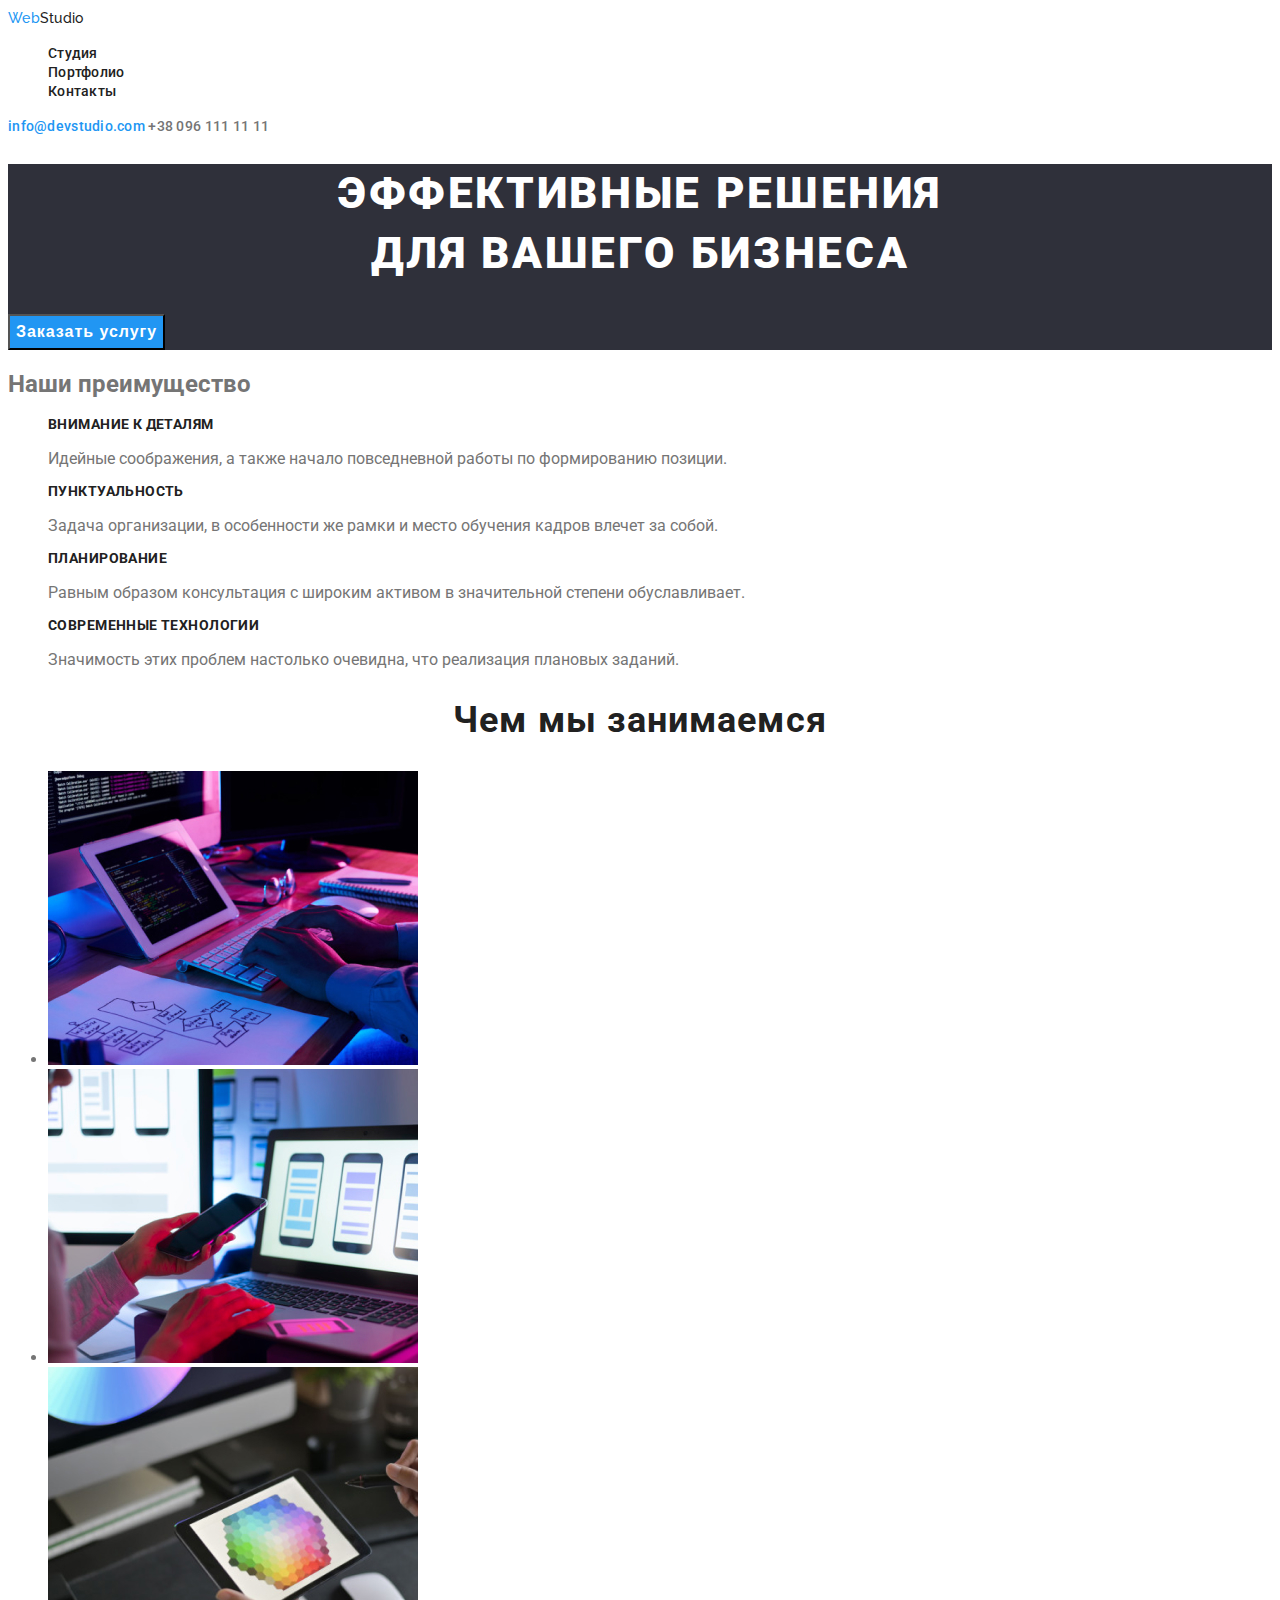
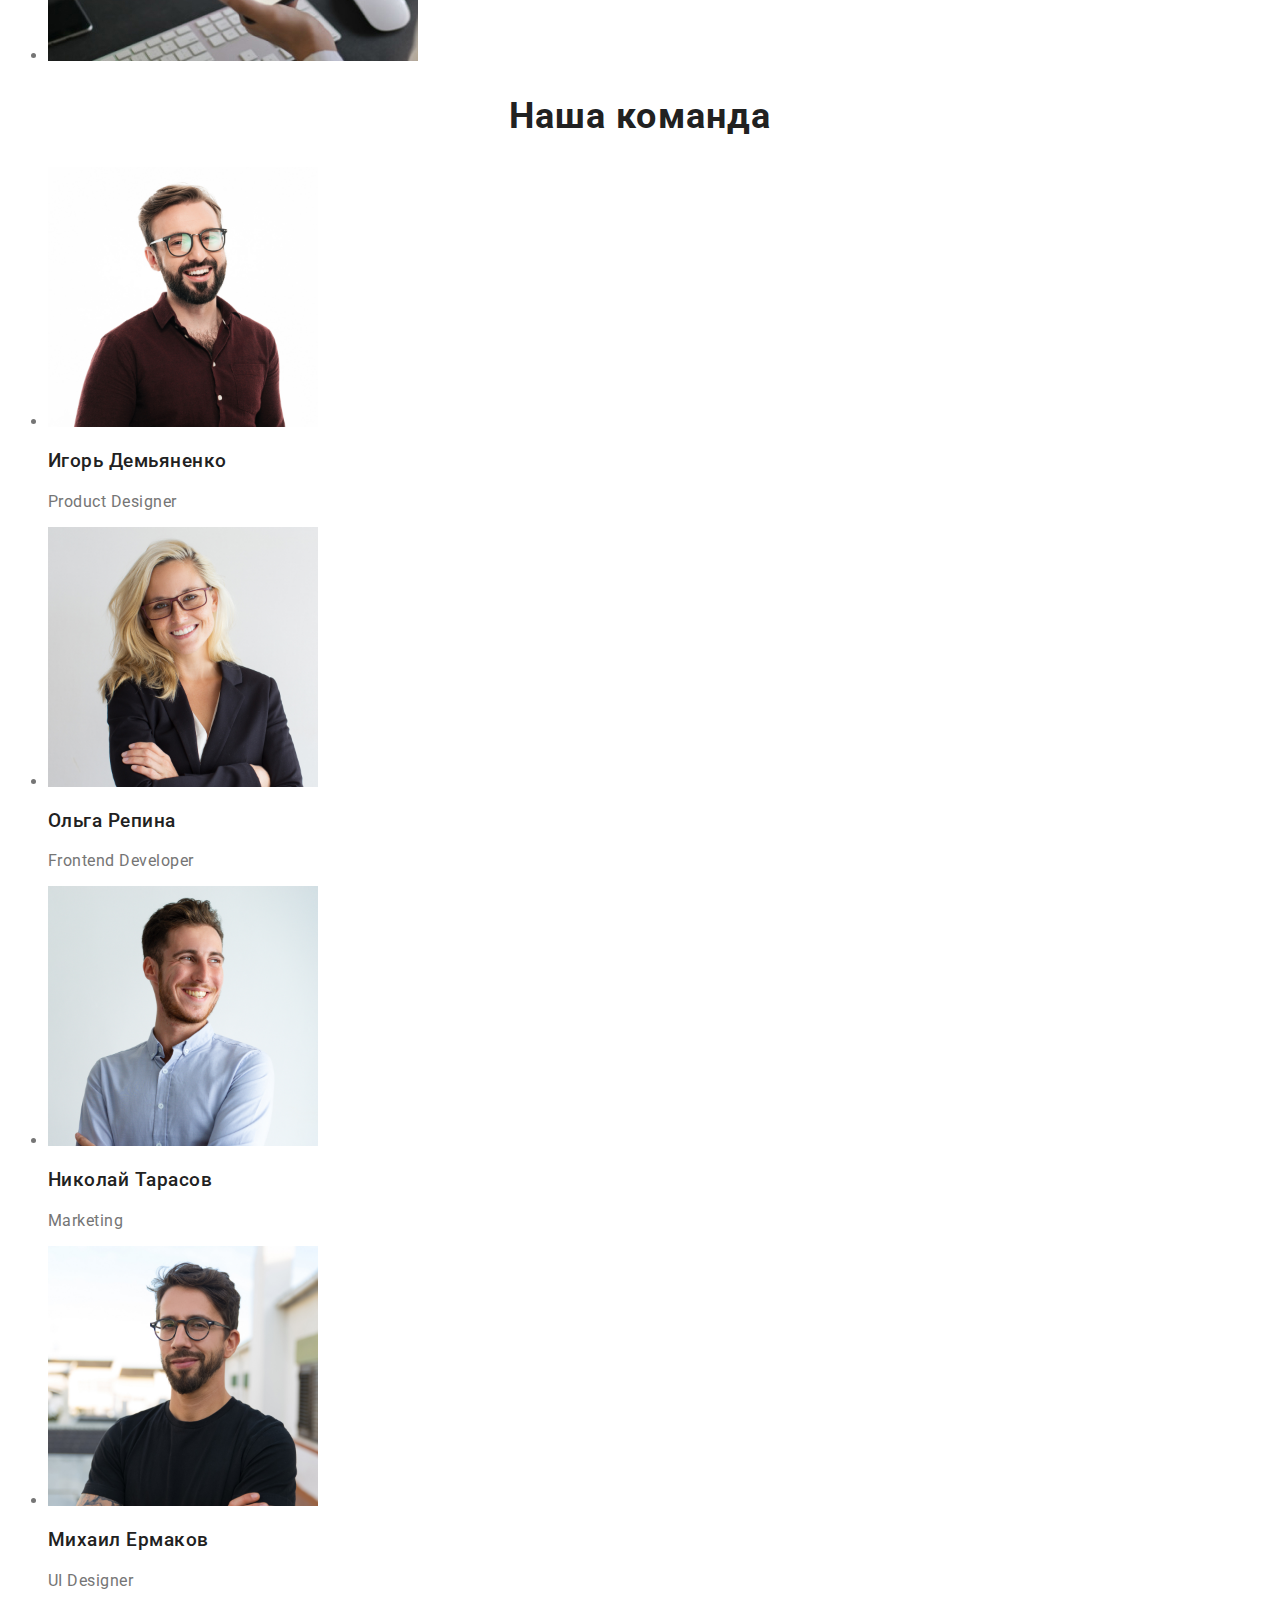
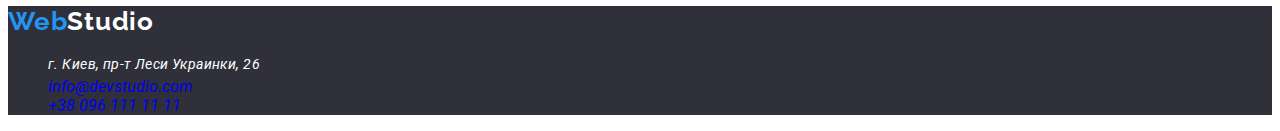
==== index.html @ 944e0f7a "created css" ====
<!DOCTYPE html>
<html lang="ru">
<head>
    <meta charset="UTF-8">
    <meta http-equiv="X-UA-Compatible" content="IE=edge">
    <meta name="viewport" content="width=device-width, initial-scale=1.0">
    <title>Document</title>
    <link rel="preconnect" href="https://fonts.googleapis.com">
    <link rel="preconnect" href="https://fonts.gstatic.com" crossorigin>
    <link
        href="https://fonts.googleapis.com/css2?family=Raleway:wght@700&family=Roboto:ital,wght@0,400;0,500;0,700;1,900&display=swap"
        rel="stylesheet">

    <link rel="stylesheet" href="./css/styles.css">
</head>
<body>
    <header>
       <nav class="nav">
        <a href="" lang="en" class="logo"> <span>Web</span>Studio</a>
        <ul>
            <li><a href="" class="nav-link">Студия</a></li>
            <li><a href="" class="nav-link">Портфолио</a></li>
            <li><a href="" class="nav-link">Контакты</a></li>
        </ul>
       </nav>
        <a href="mailto:info@devstudio.com" class="contact"> <span>info@devstudio.com</span> </a>
        <a href="tel:+38096111111" class="contact">+38 096 111 11 11</a>
    </header>
<main>
    <section class="hero">
        <h1>Эффективные решения<br/> для вашего бизнеса</h1>
        <button type="button">Заказать услугу</button>
    </section>

    <section class="benefits">
        <h2>Наши преимущество</h2>  
         <Ul>
            <li>
                <h3>Внимание к деталям</h3>
                <p>Идейные соображения, а также начало повседневной работы по формированию позиции.</p>
            </li>
            <li>
                <h3>Пунктуальность</h3>
                <p>Задача организации, в особенности же рамки и место обучения кадров влечет за собой.</p>
            </li>
            <li>
                <h3>Планирование</h3>
                <p>Равным образом консультация с широким активом в значительной степени обуславливает.</p>
            </li>
            <li>
                <h3>Cовременные технологии</h3>
                <p>Значимость этих проблем настолько очевидна, что реализация плановых заданий.</p>
            </li>
        </Ul>
    </section>
    <section class="work">
        <h2>Чем мы занимаемся</h2>
        <ul>
            <li> <img src="./images/box1.jpg" alt="написание кода" width="370"/> </li>
            <li> <img src="./images/box2.jpg" alt="макет контента на телефон" width="370"/> </li>
            <li> <img src="./images/box3.jpg" alt="палитра цветов на планшете" width="370"/> </li>
        </ul>
    </section>
    <section class="comand">
        <h2>Наша команда</h2>
        <ul>
            <li>
                <img src="./images/img.jpg" alt="Игорь Демьяненко" width="270"/>
                <h3>Игорь Демьяненко</h3>
                <p>Product Designer</p>
            </li>
            <li>
                <img src="./images/img2.jpg" alt="Ольга Репина" width="270" />
                <h3>Ольга Репина</h3>
                <p>Frontend Developer</p>
            </li>
            <li>
                <img src="./images/img3.jpg" alt="Николай Тарасов" width="270" />
                <h3>Николай Тарасов</h3>
                <p>Marketing</p>
            </li>
            <li>
                <img src="./images/img4.jpg" alt="Михаил Ермаков" width="270" />
                <h3>Михаил Ермаков</h3>
                <p>UI Designer</p>
            </li>
        </ul>
    </section>
</main>
    <footer class="footer">
        <a href="" lang="en" class="logo-footer"> <span>Web</span>Studio</a>
        <address>
         <ul>
            <li> <a href="https://goo.gl/maps/yEBao31RHu9TZT2b6" class="address">г. Киев, пр-т Леси Украинки, 26</a>  </li>
            <li> <a href="mailto:info@devstudio.com">info@devstudio.com</a></li>
            <li> <a href="tel:+38096111111">+38 096 111 11 11</a></li>
         </ul>
        </address>
    </footer>
</body>
</html>
---- css/styles.css ----
:root {
    --primary-text-color: #757575;
    --title-text-color: #212121;
    --accent-color:  #2196F3;
    --primary-white-color: #ffffff;
}

body {
        background-color: var(--primary-white-color);
        color: var(--primary-text-color);
        font-family:  Roboto, sans-serif;
        
}
/* HEADER */

.nav a,
.contact {
    color: var(--title-text-color);
    font-weight: 500;
    font-size: 14px;
    line-height: 1.14;
    letter-spacing: 0.02em;
    text-decoration: none;
}

.nav li,
.footer li {
    list-style-type: none;
}

.nav-link:hover,
.nav-link:focus,
.logo:hover,
.logo:focus,
.contact:hover,
.logo:focus
.logo-footer:hover,
.logo-footer:focus {
    text-decoration: underline var(--accent-color);
}

.logo {
    color: var(--title-text-color);
    font-family: 'Raleway';
    font-weight: 700;
    font-size: 26px;
    line-height: 1.19;
    letter-spacing: 0.03em;
} 

.logo span {
    color: var(--accent-color);
}

.contact {
    color: var(--primary-text-color);
}

.contact span {
    color: var(--accent-color);
}


/* HERO */

.hero,
.footer {
    background-color: #2F303A;
    
}

.hero h1 {
    color: #ffffff;
    font-weight: 900;
    font-size: 44px;
    line-height: 1.36;
    text-align: center;
    letter-spacing: 0.06em;
    text-transform: uppercase;
}

button {
    background-color: var(--accent-color);
    font-weight: 700;
    font-size: 16px;
    line-height: 1.88;
    letter-spacing: 0.06em;
    color: #FFFFFF;
}


/* НАШЕ ПРЕИМУЩЕСТВО */

.benefits h3 {

    font-weight: 700;
    font-size: 14px;
    line-height: 1.14;
    letter-spacing: 0.03em;
    text-transform: uppercase;
    color: var(--title-text-color);
}

.benefits li {
    list-style-type: none;
}


/* WORK */

.work h2,
.comand h2 {
    font-weight: 700;
    font-size: 36px;
    line-height: 1.17;
    text-align: center;
    letter-spacing: 0.03em;
    color: var(--title-text-color);
}



/* COMAND */

.comand  {
    font-weight: 400;
    font-size: 16px;
    line-height: 1.19;
    letter-spacing: 0.03em;
}

.comand h3 {
    font-weight: 500;
    font-size: 19px;
    color: var(--title-text-color);
}



/* FOOTER */

.footer {
        
}

.logo-footer {
    color: var(--primary-white-color);
        font-family: 'Raleway';
        font-weight: 700;
        font-size: 26px;
        line-height: 1.19;
        letter-spacing: 0.03em;
}

.logo-footer span {
    color: var(--accent-color);
}

.footer a {
    text-decoration: none;
}

.address {

    font-size: 14px;
    line-height: 1.71;
    letter-spacing: 0.03em;
    color: var(--primary-white-color);
    text-decoration: none;
}

.mail,
.tell {

}
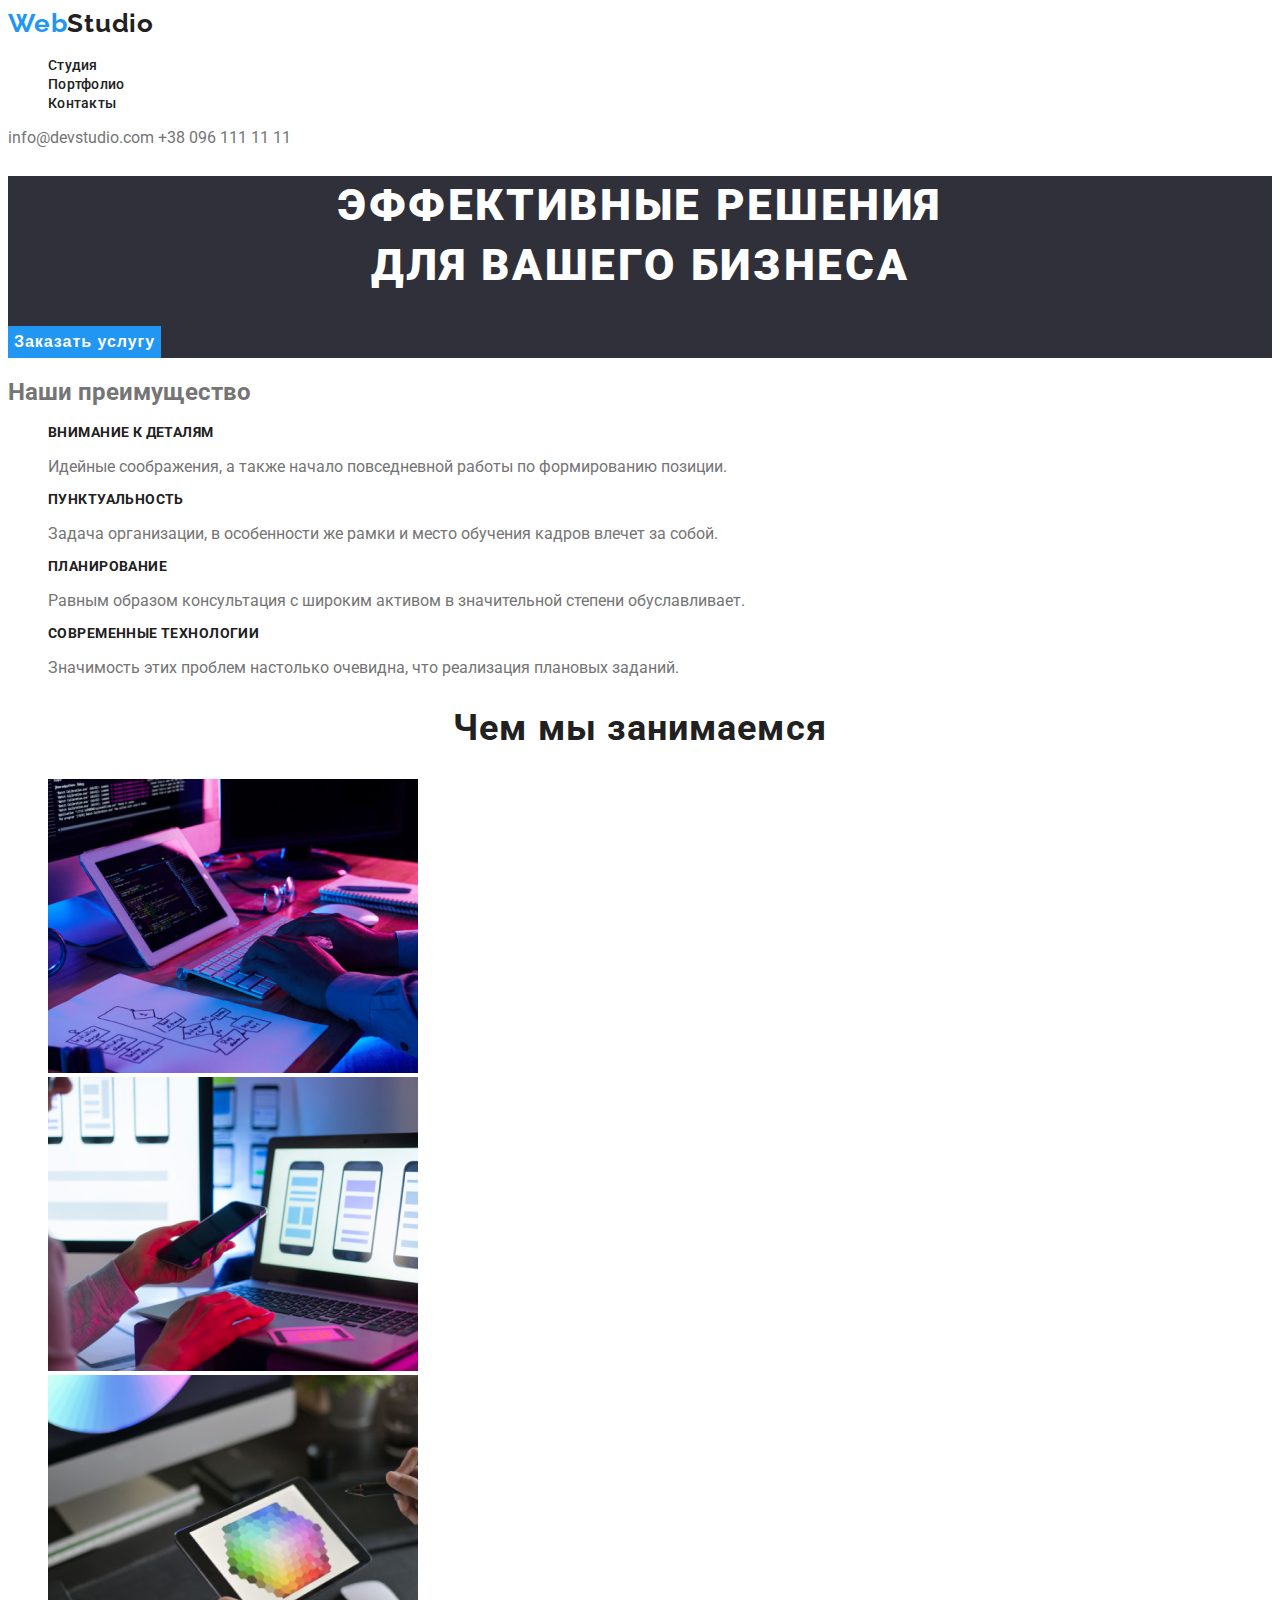
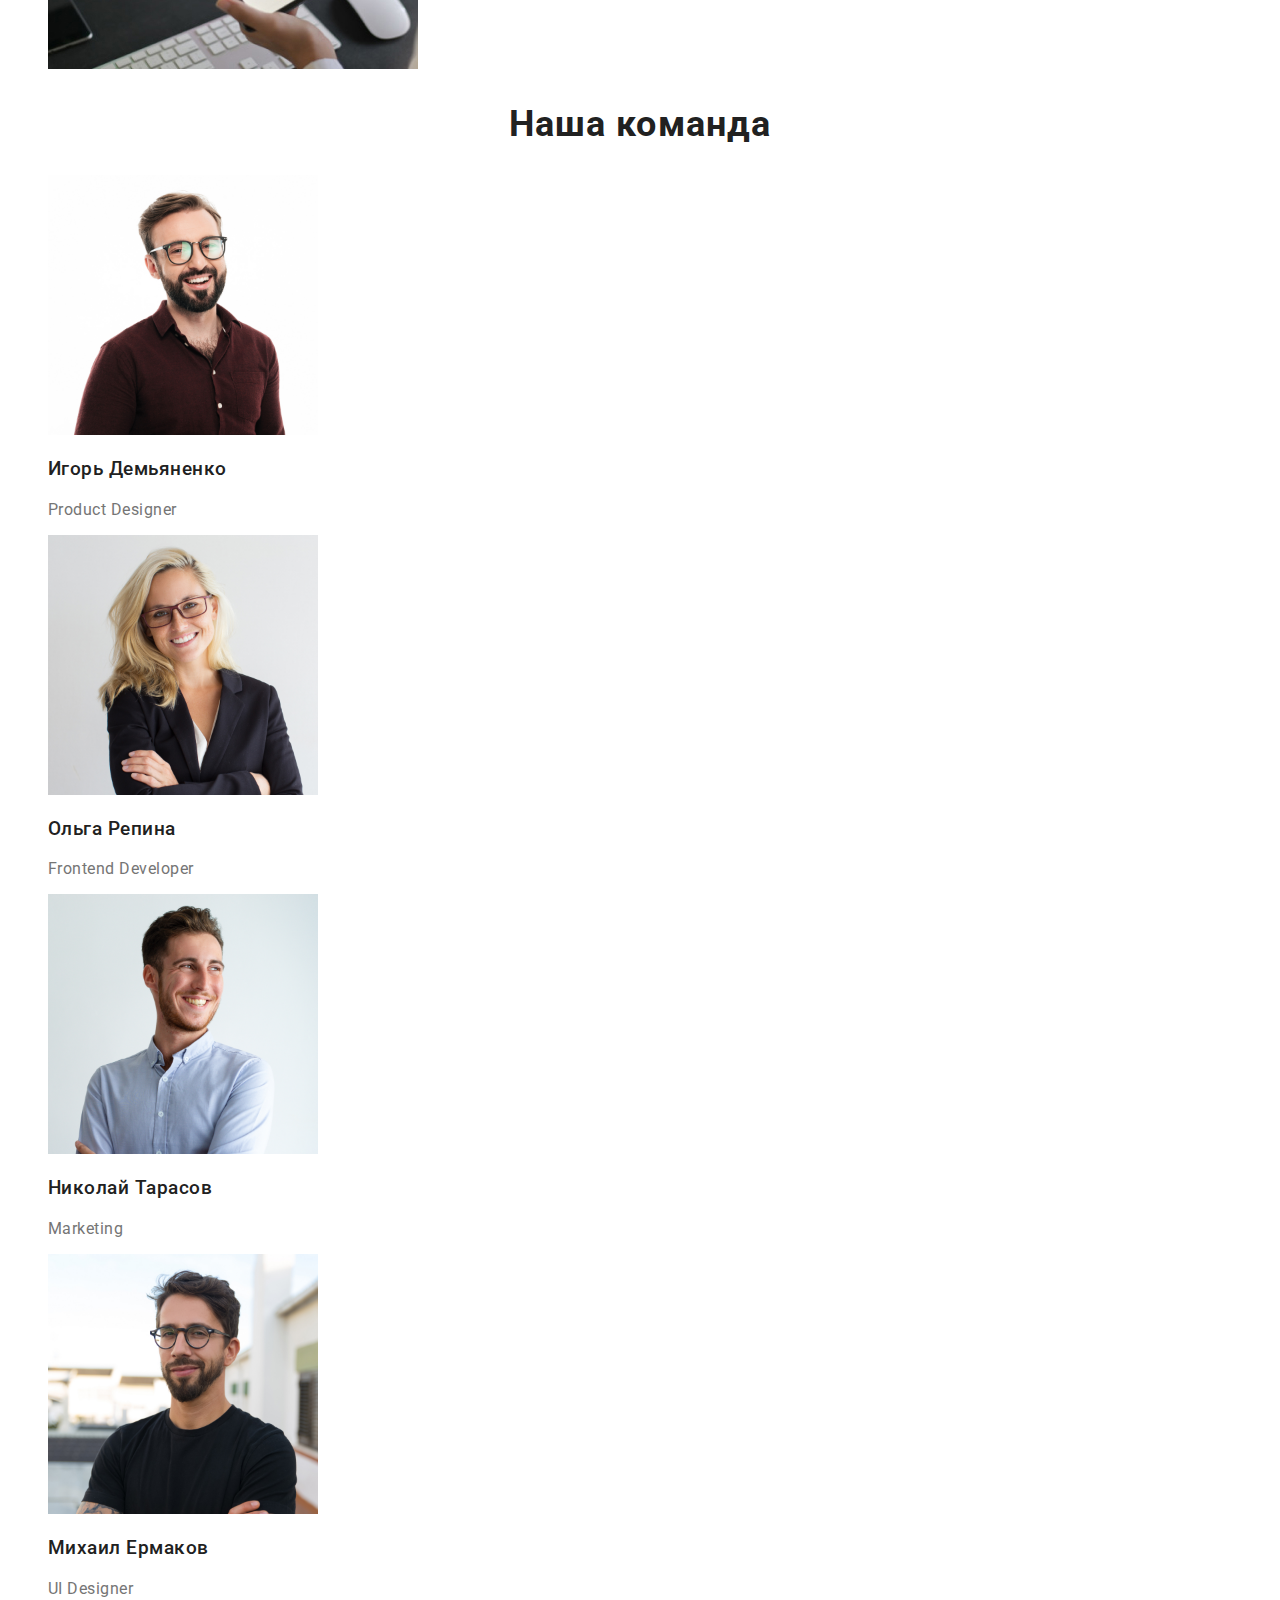
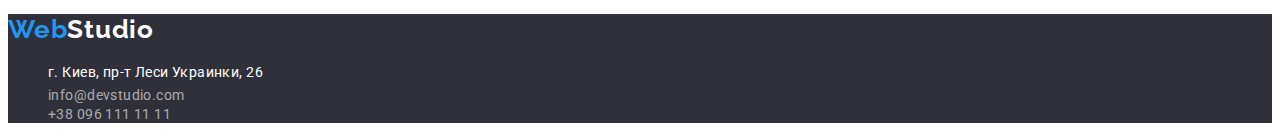
==== commit 34a40471: "update css + created portfolio" ====
--- a/index.html
+++ b/index.html
@@ -16,20 +16,20 @@
 <body>
     <header>
        <nav class="nav">
-        <a href="" lang="en" class="logo"> <span>Web</span>Studio</a>
+        <a href="./index.html" lang="en" class="logo"> <span>Web</span>Studio</a>
         <ul>
             <li><a href="" class="nav-link">Студия</a></li>
-            <li><a href="" class="nav-link">Портфолио</a></li>
+            <li><a href="./portfolio.html" class="nav-link">Портфолио</a></li>
             <li><a href="" class="nav-link">Контакты</a></li>
         </ul>
        </nav>
-        <a href="mailto:info@devstudio.com" class="contact"> <span>info@devstudio.com</span> </a>
+        <a href="mailto:info@devstudio.com" class="contact"> info@devstudio.com </a>
         <a href="tel:+38096111111" class="contact">+38 096 111 11 11</a>
     </header>
 <main>
     <section class="hero">
         <h1>Эффективные решения<br/> для вашего бизнеса</h1>
-        <button type="button">Заказать услугу</button>
+        <button type="button" class="button">Заказать услугу</button>
     </section>
 
     <section class="benefits">
@@ -92,8 +92,8 @@
         <address>
          <ul>
             <li> <a href="https://goo.gl/maps/yEBao31RHu9TZT2b6" class="address">г. Киев, пр-т Леси Украинки, 26</a>  </li>
-            <li> <a href="mailto:info@devstudio.com">info@devstudio.com</a></li>
-            <li> <a href="tel:+38096111111">+38 096 111 11 11</a></li>
+            <li> <a href="mailto:info@devstudio.com" class="mail">info@devstudio.com</a></li>
+            <li> <a href="tel:+38096111111" class="tell">+38 096 111 11 11</a></li>
          </ul>
         </address>
     </footer>
--- a/css/styles.css
+++ b/css/styles.css
@@ -13,8 +13,8 @@
 }
 /* HEADER */
 
-.nav a,
-.contact {
+
+.nav-link {
     color: var(--title-text-color);
     font-weight: 500;
     font-size: 14px;
@@ -26,6 +26,7 @@
 .nav li,
 .footer li {
     list-style-type: none;
+    
 }
 
 .nav-link:hover,
@@ -34,9 +35,8 @@
 .logo:focus,
 .contact:hover,
 .logo:focus
-.logo-footer:hover,
-.logo-footer:focus {
-    text-decoration: underline var(--accent-color);
+ {
+     color: var(--accent-color);
 }
 
 .logo {
@@ -46,6 +46,7 @@
     font-size: 26px;
     line-height: 1.19;
     letter-spacing: 0.03em;
+    text-decoration: none;
 } 
 
 .logo span {
@@ -54,6 +55,7 @@
 
 .contact {
     color: var(--primary-text-color);
+    text-decoration: none;
 }
 
 .contact span {
@@ -79,13 +81,14 @@
     text-transform: uppercase;
 }
 
-button {
+.button {
     background-color: var(--accent-color);
     font-weight: 700;
     font-size: 16px;
     line-height: 1.88;
     letter-spacing: 0.06em;
     color: #FFFFFF;
+    border: none;
 }
 
 
@@ -101,7 +104,11 @@
     color: var(--title-text-color);
 }
 
-.benefits li {
+.benefits li,
+.work li,
+.comand li,
+.filter li,
+.examples li {
     list-style-type: none;
 }
 
@@ -145,11 +152,11 @@
 
 .logo-footer {
     color: var(--primary-white-color);
-        font-family: 'Raleway';
-        font-weight: 700;
-        font-size: 26px;
-        line-height: 1.19;
-        letter-spacing: 0.03em;
+    font-family: 'Raleway';
+    font-weight: 700;
+    font-size: 26px;
+    line-height: 1.19;
+    letter-spacing: 0.03em;
 }
 
 .logo-footer span {
@@ -166,10 +173,55 @@
     line-height: 1.71;
     letter-spacing: 0.03em;
     color: var(--primary-white-color);
-    text-decoration: none;
+    font-style: normal;
+
 }
 
 .mail,
 .tell {
-
-}
+    font-weight: 400;
+    font-size: 14px;
+    line-height: 1.71px;
+    letter-spacing: 0.03em;
+    color: rgba(255, 255, 255, 0.6);
+    font-style: normal;
+}
+
+
+/* PORTFOLIO */
+
+.button-filter {
+    background-color: #F5F4FA;
+    font-family: 'Roboto';
+    font-weight: 500;
+    font-size: 16px;
+    line-height: 1.62x;
+    text-align: center;
+    letter-spacing: 0.03em;
+    color: var(--title-text-color);
+    border: none;
+    list-style-type: none;
+
+}
+
+.button-filter:hover,
+.botton-filter:focus {
+    background-color: #2196F3;
+    color: var(--primary-white-color);
+ 
+}
+
+.examles-title {
+   
+    font-weight: 700;
+    font-size: 18px;
+    line-height: 2;
+    letter-spacing: 0.06em;
+    color: var(--title-text-color);
+}
+
+.chapter {
+    font-size: 16px;
+    line-height: 1.88px;
+    letter-spacing: 0.03em;
+}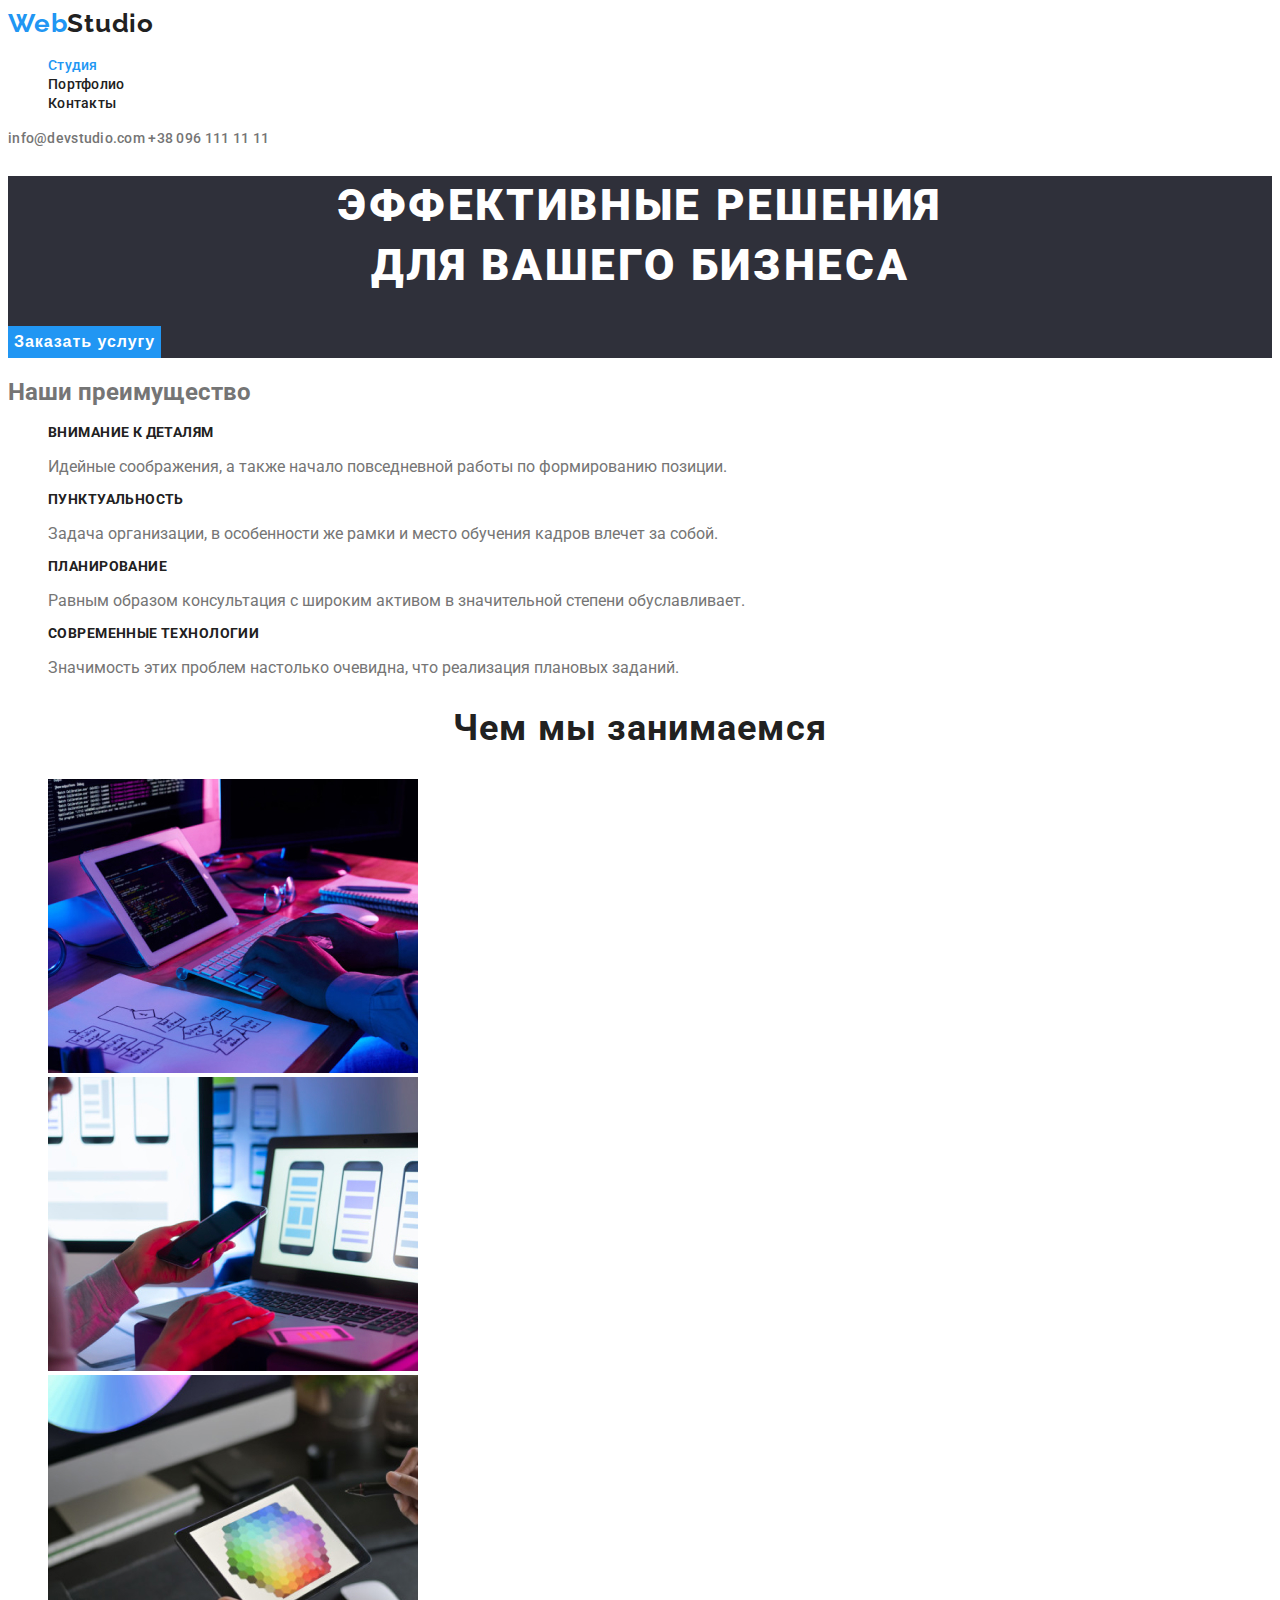
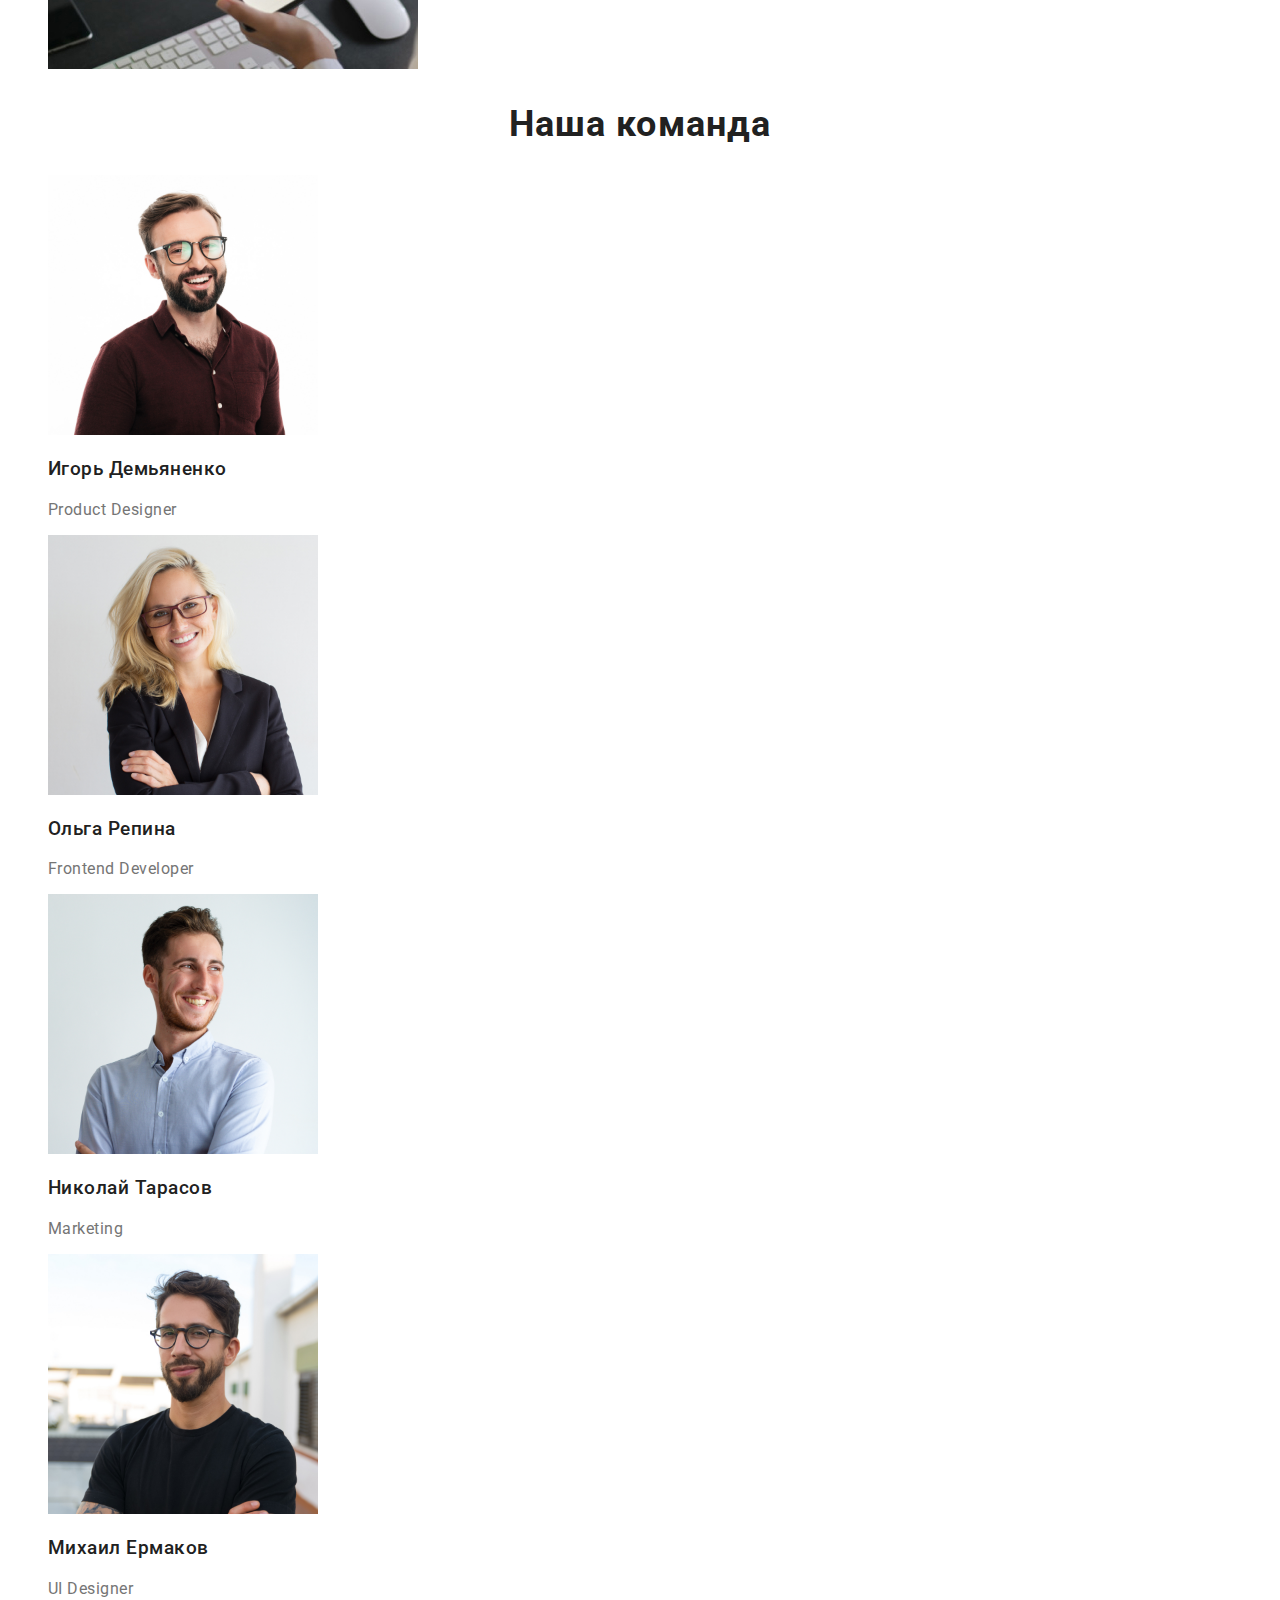
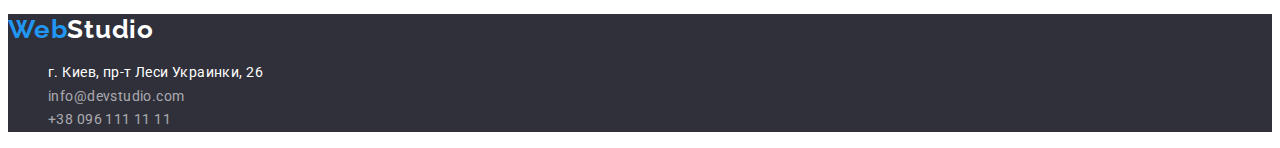
==== commit 2b2d1895: "update after remark#1" ====
--- a/index.html
+++ b/index.html
@@ -18,7 +18,7 @@
        <nav class="nav">
         <a href="./index.html" lang="en" class="logo"> <span>Web</span>Studio</a>
         <ul>
-            <li><a href="" class="nav-link">Студия</a></li>
+            <li><a href="./index.html" class="nav-link"> <span>Студия</span> </a></li>
             <li><a href="./portfolio.html" class="nav-link">Портфолио</a></li>
             <li><a href="" class="nav-link">Контакты</a></li>
         </ul>
--- a/css/styles.css
+++ b/css/styles.css
@@ -18,10 +18,12 @@
     color: var(--title-text-color);
     font-weight: 500;
     font-size: 14px;
-    line-height: 1.14;
+    line-height: 1.17;
     letter-spacing: 0.02em;
     text-decoration: none;
 }
+
+
 
 .nav li,
 .footer li {
@@ -34,8 +36,13 @@
 .logo:hover,
 .logo:focus,
 .contact:hover,
-.logo:focus
- {
+.contact:focus,
+.address:hover,
+.address:focus,
+.mail:hover,
+.mail:focus,
+.tell:hover,
+.tell:focus {
      color: var(--accent-color);
 }
 
@@ -49,13 +56,18 @@
     text-decoration: none;
 } 
 
-.logo span {
+.logo span,
+.nav-link span {
     color: var(--accent-color);
 }
 
 .contact {
     color: var(--primary-text-color);
     text-decoration: none;
+    font-weight: 500;
+    font-size: 14px;
+    line-height: 1.17;
+    letter-spacing: 0.02em;
 }
 
 .contact span {
@@ -89,6 +101,7 @@
     letter-spacing: 0.06em;
     color: #FFFFFF;
     border: none;
+    cursor: pointer;
 }
 
 
@@ -181,7 +194,7 @@
 .tell {
     font-weight: 400;
     font-size: 14px;
-    line-height: 1.71px;
+    line-height: 1.71;
     letter-spacing: 0.03em;
     color: rgba(255, 255, 255, 0.6);
     font-style: normal;
@@ -192,24 +205,23 @@
 
 .button-filter {
     background-color: #F5F4FA;
-    font-family: 'Roboto';
-    font-weight: 500;
-    font-size: 16px;
-    line-height: 1.62x;
+    font-weight: 500;
+    font-size: 16px;
+    line-height: 1.62;
     text-align: center;
     letter-spacing: 0.03em;
     color: var(--title-text-color);
     border: none;
     list-style-type: none;
+    cursor: pointer;
 
 }
 
 .button-filter:hover,
-.botton-filter:focus {
+.button-filter:focus {
     background-color: #2196F3;
     color: var(--primary-white-color);
- 
-}
+ }
 
 .examles-title {
    
@@ -222,6 +234,6 @@
 
 .chapter {
     font-size: 16px;
-    line-height: 1.88px;
+    line-height: 1.88;
     letter-spacing: 0.03em;
 }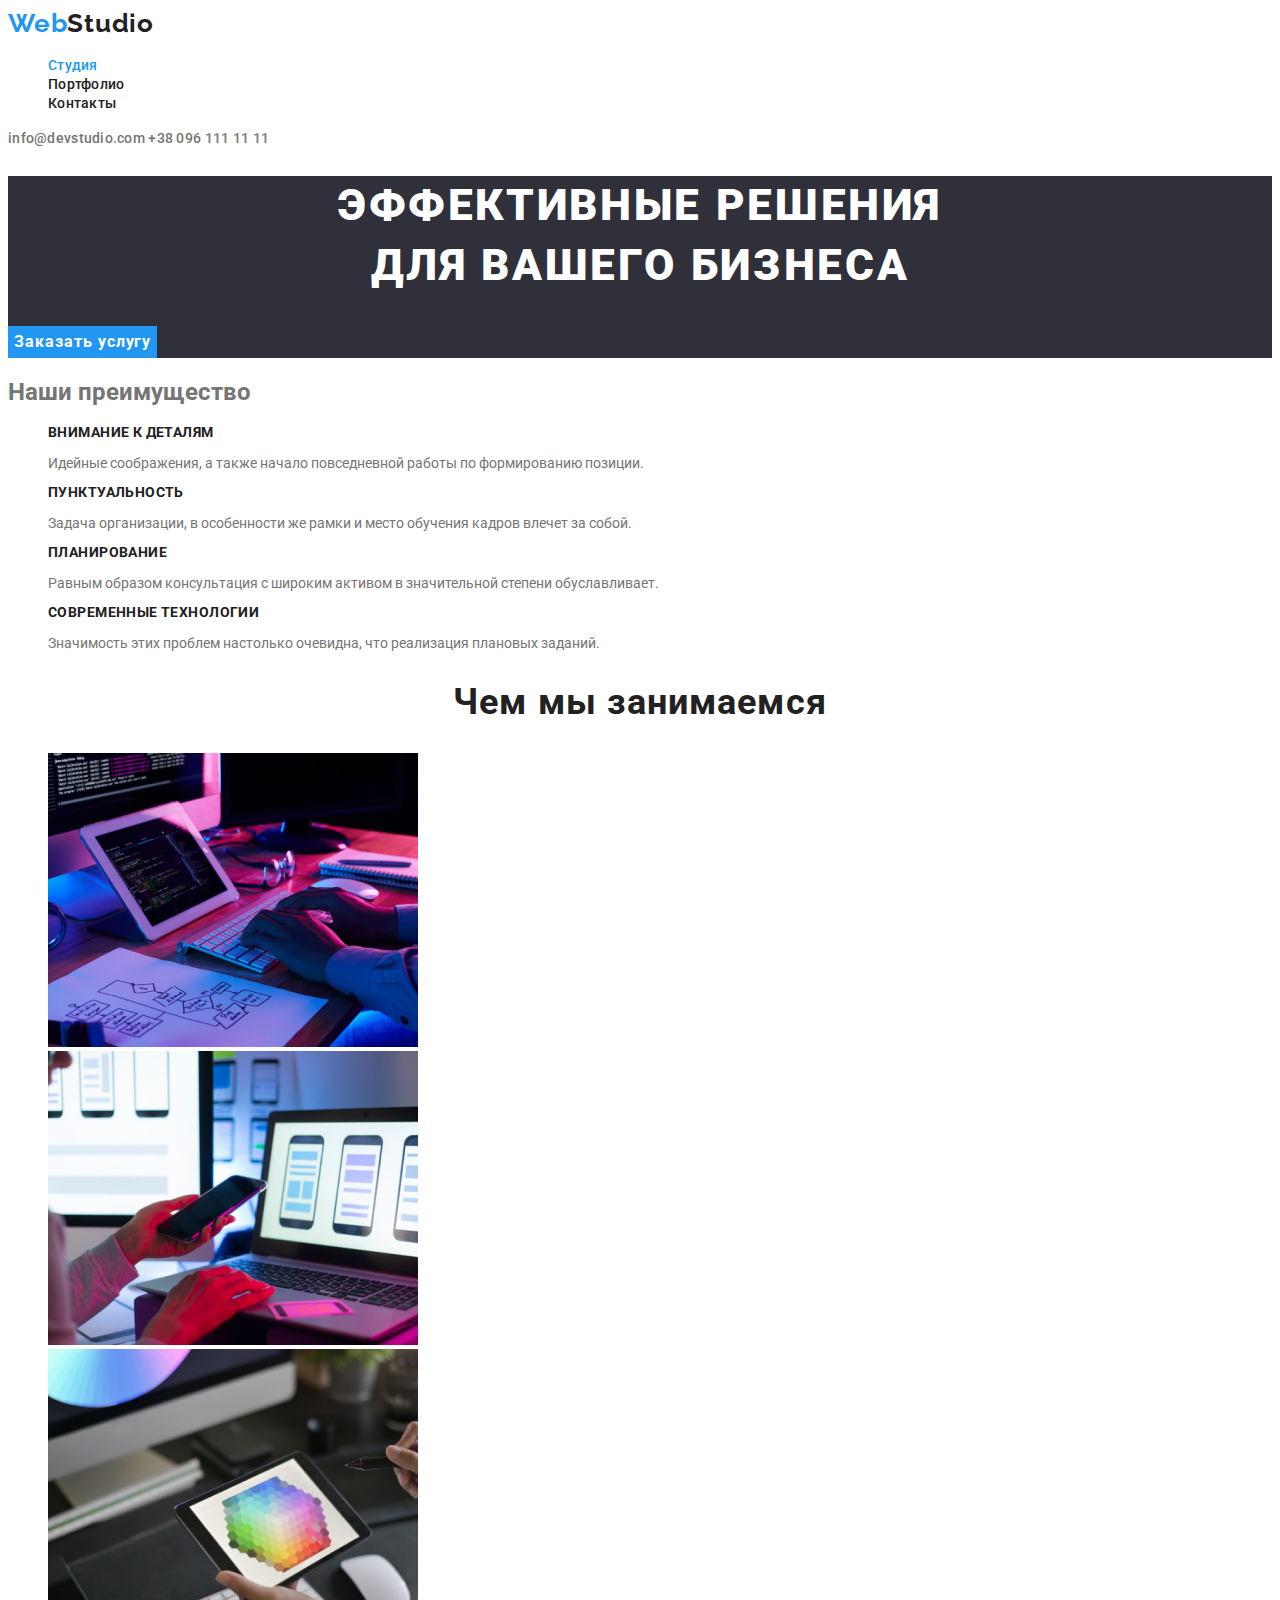
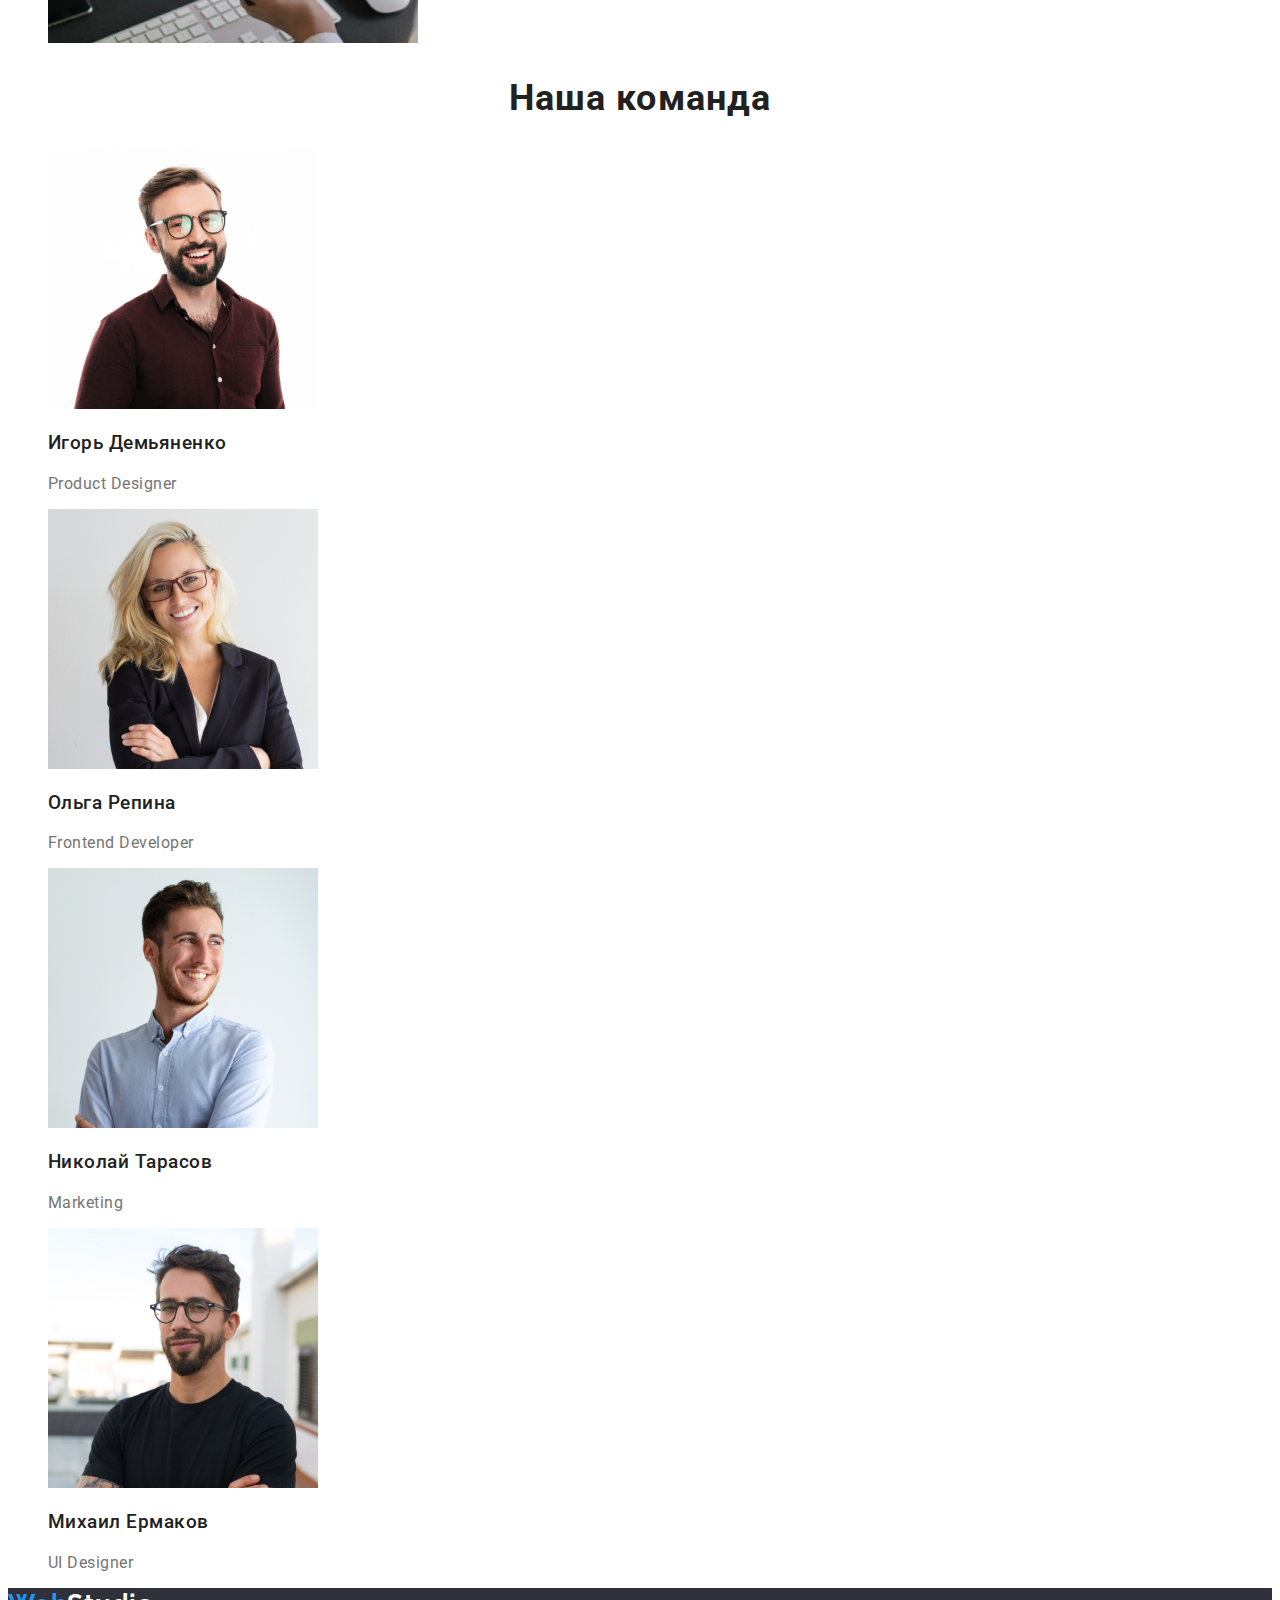
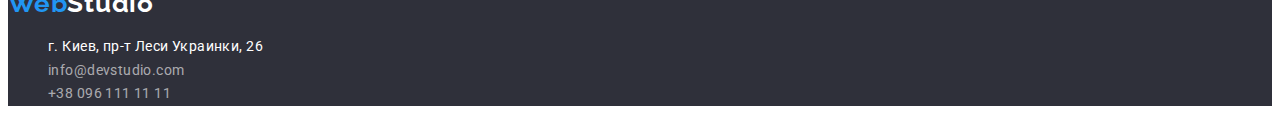
==== commit d6f5b2ac: "update after remark#2" ====
--- a/index.html
+++ b/index.html
@@ -88,7 +88,7 @@
     </section>
 </main>
     <footer class="footer">
-        <a href="" lang="en" class="logo-footer"> <span>Web</span>Studio</a>
+        <a href="./index.html" lang="en" class="logo-footer"> <span>Web</span>Studio</a>
         <address>
          <ul>
             <li> <a href="https://goo.gl/maps/yEBao31RHu9TZT2b6" class="address">г. Киев, пр-т Леси Украинки, 26</a>  </li>
--- a/css/styles.css
+++ b/css/styles.css
@@ -95,6 +95,7 @@
 
 .button {
     background-color: var(--accent-color);
+    font-family: inherit;
     font-weight: 700;
     font-size: 16px;
     line-height: 1.88;
@@ -125,6 +126,9 @@
     list-style-type: none;
 }
 
+.benefits p {
+    font-size: 14px;
+}
 
 /* WORK */
 
@@ -205,6 +209,7 @@
 
 .button-filter {
     background-color: #F5F4FA;
+    font-family: inherit;
     font-weight: 500;
     font-size: 16px;
     line-height: 1.62;
